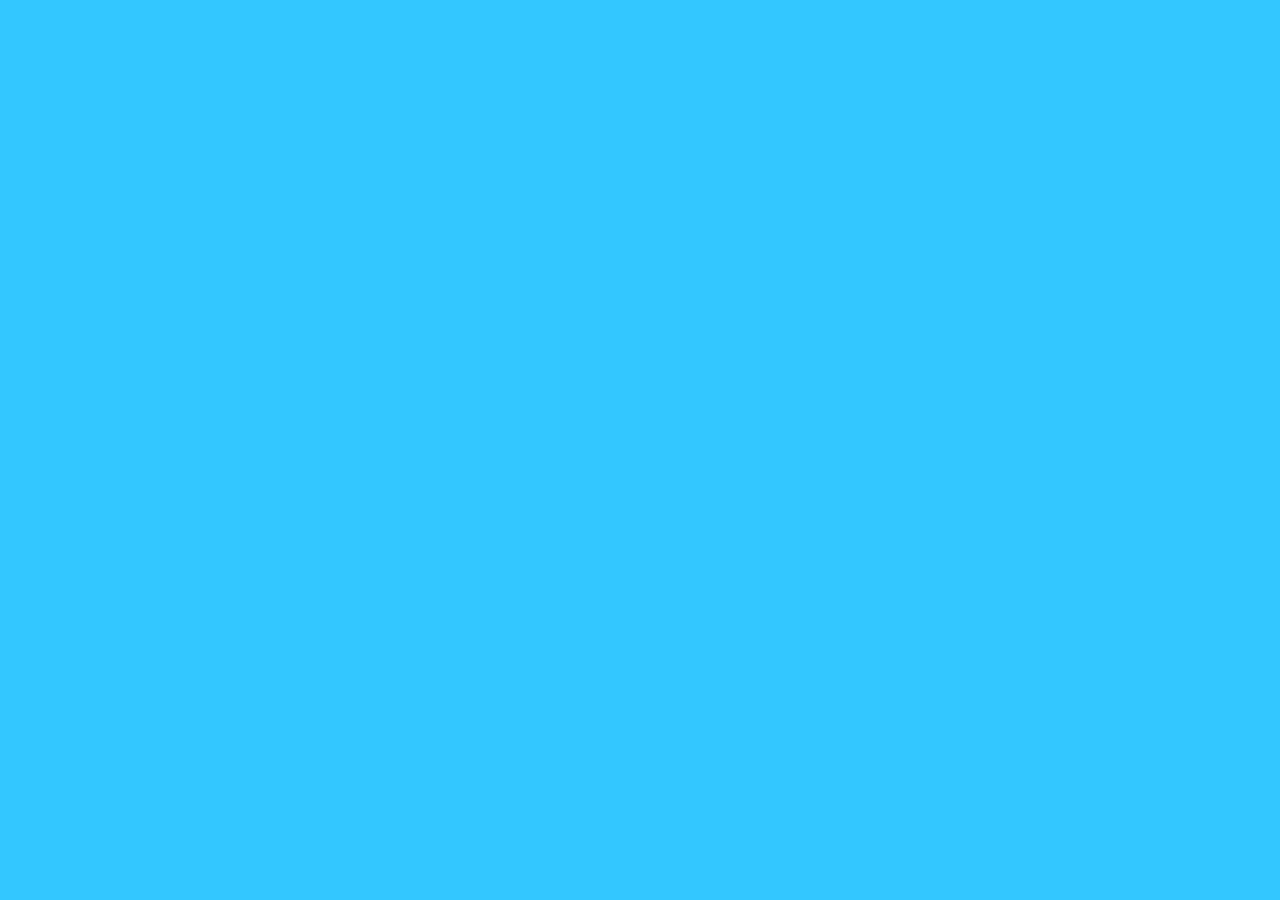
==== final.html @ 8c4e0965 "Add files via upload" ====
<!DOCTYPE html>
<html>
<head>
	<meta charset="utf-8">
	<meta name="viewport" content="width=device-width, initial-scale=1">
	<title></title>
	<link rel="stylesheet" type="text/css" href="styles.css">
</head>
<body>

</body>
</html>
---- styles.css ----
body{background-color: #33C7FF;}
h1{font-family: nexa script; font-size: 40px; color: #199AD7; -webkit-text-stroke: 2px #1935C4; }
p{font family: Garamond; font-size: 30px; color: #141111;}
img{boreder-width: 3px; border-style: double; border-color: #2119D7;}
a{font-family: Garamond;color: #141112; font size: 12px; text-decoration: none;}
a:hover{color: blue;}
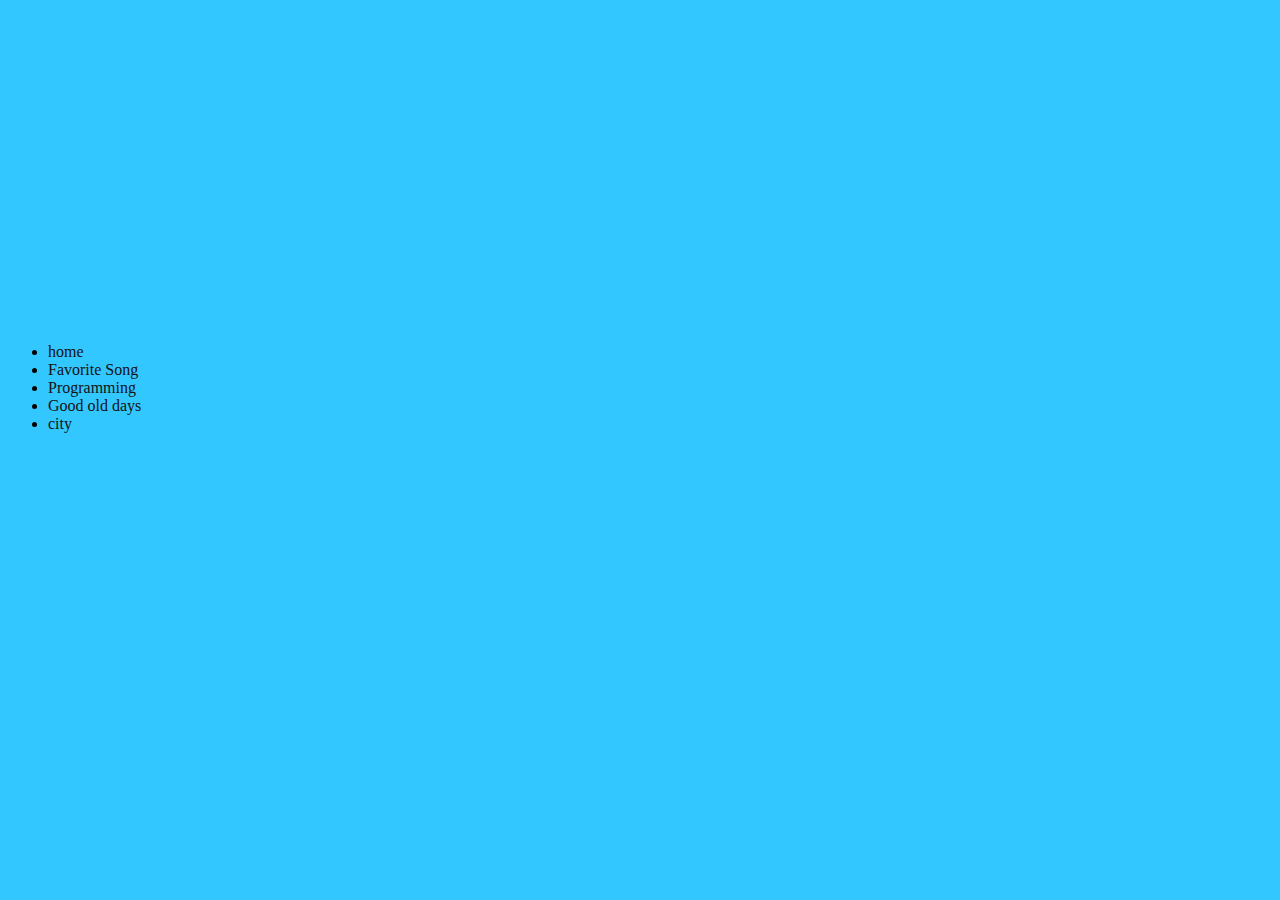
==== commit 601f54b3: "Update final.html" ====
--- a/final.html
+++ b/final.html
@@ -7,6 +7,13 @@
 	<link rel="stylesheet" type="text/css" href="styles.css">
 </head>
 <body>
-
+	<iframe width="560" height="315" src="https://www.youtube.com/embed/cTQ9s80irrI?si=ZY0KYuALqRiNdkqh" title="YouTube video player" frameborder="0" allow="accelerometer; autoplay; clipboard-write; encrypted-media; gyroscope; picture-in-picture; web-share" allowfullscreen></iframe>
+      <ul>
+       <li><a href="index.html">home</a></li>
+        <li><a href="audio.html">Favorite Song</a></li>
+        <li><a href="programming.html">Programming</a></li>
+        <li><a href="animation.html">Good old days</a></li>
+        <li><a href="html.city">city</a></li>
+      </ul>  
 </body>
-</html>+</html>
